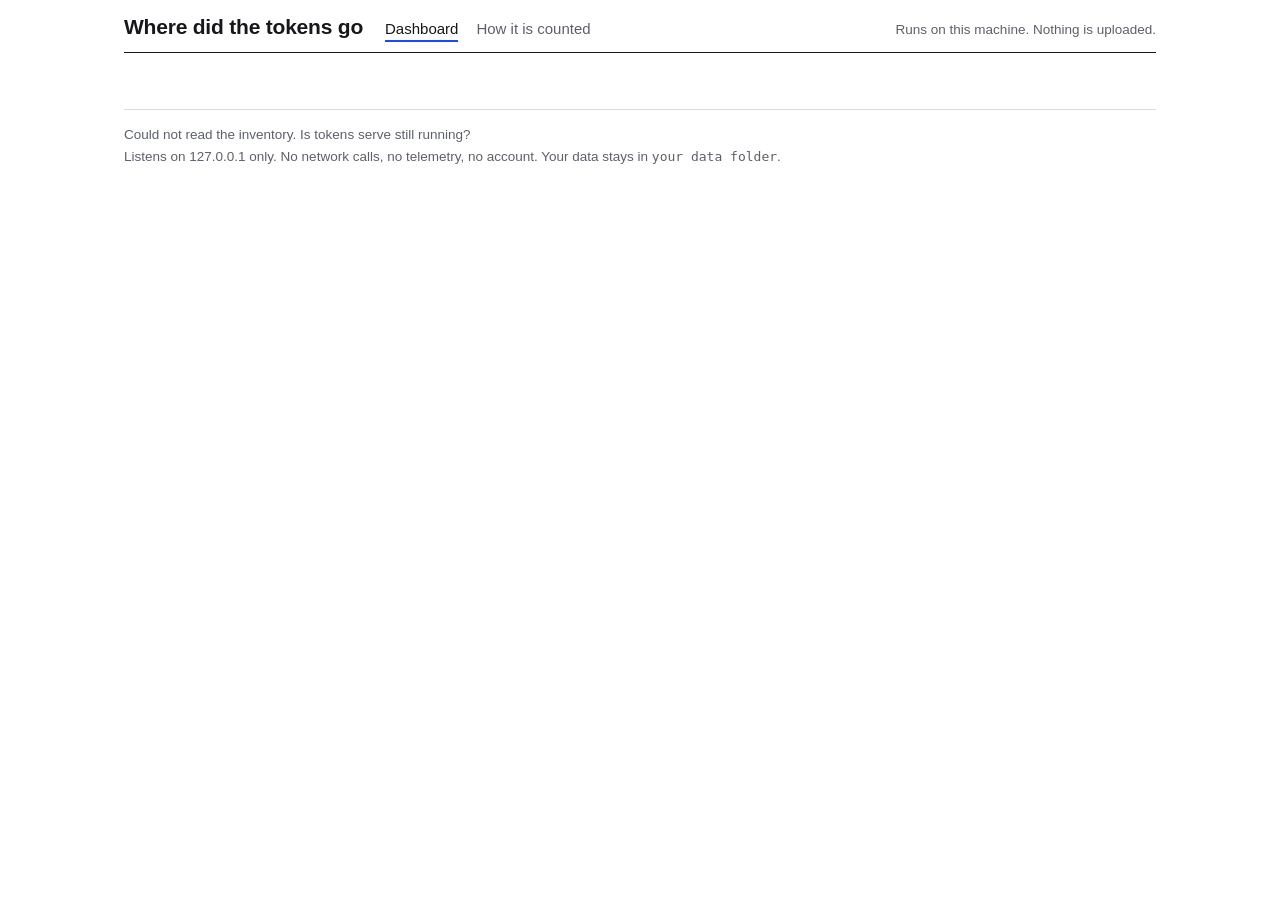
==== wheretokens/web/index.html @ 2ddca437 "Public edition: local token inventory with commands, dashboard and methodology Stdlib only. Reads Cl" ====
<!doctype html>
<html lang="en">
<head>
<meta charset="utf-8">
<meta name="viewport" content="width=device-width,initial-scale=1">
<title>Where did the tokens go</title>
<link rel="icon" href="data:,">
<link rel="stylesheet" href="style.css">
</head>
<body>
<main>
  <header class="top">
    <h1>Where did the tokens go</h1>
    <nav><a href="./" aria-current="page">Dashboard</a><a href="methodology.html">How it is counted</a></nav>
    <span class="private">Runs on this machine. Nothing is uploaded.</span>
  </header>

  <section id="view" hidden>
    <div class="head">
      <div>
        <p class="big"><span id="usd">$0</span><small>estimate at public list price, <span id="span">last 7 days</span>. Not what you paid.</small></p>
        <p class="sub"><b id="tok">0</b> tokens logged · <b id="known">0%</b> of the estimate has a project</p>
      </div>
      <div class="controls">
        <div class="seg" role="group" aria-label="Window">
          <button data-days="7" aria-pressed="true">7 days</button><button data-days="30" aria-pressed="false">30 days</button><button data-days="0" aria-pressed="false">All time</button>
        </div>
        <button class="act" id="rescan">Rescan</button>
      </div>
    </div>

    <div class="slab" id="slab" aria-label="Estimate by project"></div>
    <div class="slab-key"><span>Each block is one project, widest first</span><span>Hatched: unknown, no evidence of a project</span></div>

    <h2>By project</h2>
    <p>A cost gets a project only for a stated reason. Where there is none it stays unknown, and unknown is never hidden.</p>
    <div class="scroll"><table id="projects"><thead><tr><th>Project</th><th class="bar"></th><th class="n">Estimate</th><th class="n hide-s">Tokens</th><th class="n">Share</th></tr></thead><tbody></tbody></table></div>

    <h2>By tool</h2>
    <p>Each tool keeps its own definition of a token. Cursor has no list price here, so it adds tokens and no estimate.</p>
    <div class="scroll"><table id="tools"><thead><tr><th>Tool</th><th class="n">Tokens</th><th class="n">Estimate</th><th class="n hide-s">No price</th><th class="n hide-s">Re-read share</th></tr></thead><tbody></tbody></table></div>

    <h2>By day</h2>
    <p>Estimate per local day, placed by each record's own timestamp.</p>
    <div class="days" id="days"></div>
    <div class="days-key"><span id="d0"></span><span id="d1"></span></div>

    <h2>By model</h2>
    <div class="scroll"><table id="models"><thead><tr><th>Model</th><th class="n">Tokens</th><th class="n">Estimate</th></tr></thead><tbody></tbody></table></div>
  </section>

  <section id="empty" class="empty" hidden>
    <h2>No usage records found</h2>
    <p>This tool reads the logs your coding agents already keep. It found none in the places below.</p>
    <p id="looked"></p>
    <p>Used Claude Code or Codex under another account folder? Set <code>CLAUDE_CONFIG_DIR</code> or <code>CODEX_HOME</code>, then run <code>tokens scan</code>.</p>
  </section>

  <footer class="foot">
    <p id="meta">Reading your records…</p>
    <p>Listens on 127.0.0.1 only. No network calls, no telemetry, no account. Your data stays in <code id="folder">your data folder</code>.</p>
  </footer>
</main>
<script src="app.js"></script>
</body>
</html>
---- wheretokens/web/style.css ----
:root{
  --ink:#16171a; --soft:#5d6068; --line:#dcdcd6; --ground:#fff; --blue:#164bff;
  --b1:#164bff; --b2:#4f74ff; --b3:#8aa2ff; --b4:#bccaff;
  --cond:'Avenir Next Condensed','Avenir Next','Helvetica Neue',Helvetica,sans-serif;
  --text:'Avenir Next','Helvetica Neue',Helvetica,sans-serif;
  --num:'SF Mono',ui-monospace,Menlo,Consolas,monospace;
}
*{box-sizing:border-box}
html{-webkit-text-size-adjust:100%}
body{margin:0;background:var(--ground);color:var(--ink);font:16px/1.45 var(--text)}
main{max-width:1080px;margin:0 auto;padding:16px 24px 96px}
a{color:var(--blue)}
.top{display:flex;flex-wrap:wrap;gap:6px 22px;align-items:baseline;border-bottom:1px solid var(--ink);padding-bottom:10px}
.top h1{font:600 21px/1 var(--cond);margin:0;letter-spacing:-.01em}
.top nav{display:flex;gap:18px;font-size:15px}
.top nav a{text-decoration:none;color:var(--soft)}
.top nav a[aria-current]{color:var(--ink);border-bottom:2px solid var(--blue)}
.top .private{margin-left:auto;font-size:13.5px;color:var(--soft)}

.head{display:flex;flex-wrap:wrap;justify-content:space-between;align-items:flex-end;gap:18px;margin:34px 0 8px}
.big{font:600 76px/.9 var(--cond);letter-spacing:-.02em;font-variant-numeric:tabular-nums;margin:0}
.big small{display:block;font:400 15px/1.4 var(--text);letter-spacing:0;color:var(--soft);margin-top:10px}
.sub{font-size:15px;color:var(--soft);margin:4px 0 0}
.sub b{color:var(--ink);font-weight:600}
.controls{display:flex;gap:10px;align-items:center}
.seg{display:inline-flex;border:1px solid var(--ink)}
.seg button{font:500 14px var(--text);background:none;border:0;padding:7px 13px;cursor:pointer;color:var(--ink)}
.seg button+button{border-left:1px solid var(--ink)}
.seg button[aria-pressed=true]{background:var(--ink);color:#fff}
.act{font:500 14px var(--text);background:var(--blue);color:#fff;border:0;padding:8px 14px;cursor:pointer}
.act[disabled]{opacity:.55;cursor:default}

/* The one device: the whole window's estimate as one slab. Unknown is drawn, hatched, never dropped. */
.slab{display:flex;height:46px;margin:26px 0 6px;border:1px solid var(--ink)}
.slab span{display:flex;align-items:flex-end;height:100%;min-width:2px;overflow:hidden;padding:0 8px 6px;font-size:13px;color:#fff;white-space:nowrap;transition:flex-grow .25s ease-out}
.slab span.lt{color:var(--ink)}
.slab .unk b{background:#fff;color:var(--ink);font-weight:500;padding:0 4px}
.slab b{font-weight:500}
.slab span+span{border-left:1px solid #fff}
.slab .unk{background:repeating-linear-gradient(-45deg,#fff 0 5px,var(--ink) 5px 6px)}
.slab-key{display:flex;justify-content:space-between;font-size:13.5px;color:var(--soft)}

h2{font:600 24px/1.15 var(--cond);margin:46px 0 4px}
h2+p{margin:0 0 10px;color:var(--soft);font-size:15px;max-width:720px}
table{width:100%;border-collapse:collapse;font-size:15px}
th{text-align:left;font-weight:600;font-size:13px;color:var(--soft);border-bottom:1px solid var(--ink);padding:6px 12px 6px 0}
td{border-bottom:1px solid var(--line);padding:9px 12px 9px 0;vertical-align:middle}
th.n{text-align:right}
td.n{text-align:right;font-family:var(--num);font-size:13.5px;font-variant-numeric:tabular-nums;white-space:nowrap}
td.bar{width:34%}
.meter{height:10px;background:var(--b1)}
tr.unk .meter{background:repeating-linear-gradient(-45deg,#fff 0 3px,var(--ink) 3px 4px);border:1px solid var(--ink)}
tr.unk td:first-child{font-style:italic}
.why{display:block;font-size:12.5px;color:var(--soft)}
.tag{font-size:12px;color:var(--soft);border:1px solid var(--line);padding:1px 6px;margin-left:6px;white-space:nowrap}
.scroll{overflow-x:auto}

.days{display:flex;align-items:flex-end;gap:2px;height:120px;border-bottom:1px solid var(--ink);margin-top:12px}
.days i{flex:1;background:var(--b1);min-height:1px}
.days i.zero{background:var(--line)}
.days-key{display:flex;justify-content:space-between;font-size:12.5px;color:var(--soft);font-family:var(--num);margin-top:4px}

.empty{border:1px solid var(--ink);padding:22px 24px;margin-top:30px;max-width:720px}
.empty h2{margin-top:0}
.empty code,.foot code{font-family:var(--num);font-size:13px}
.foot{margin-top:56px;padding-top:12px;border-top:1px solid var(--line);font-size:13.5px;color:var(--soft)}
.foot p{margin:3px 0}

/* Methodology */
.doc{max-width:760px}
.doc h1{font:600 40px/1.05 var(--cond);margin:34px 0 10px}
.doc h2{margin-top:40px}
.doc p,.doc li{font-size:16px}
.doc code{font-family:var(--num);font-size:13.5px;background:#f3f3f0;padding:1px 4px}
.doc pre{background:#f3f3f0;padding:12px 14px;overflow:auto}
.doc pre code{background:none;padding:0}
.doc table{margin:10px 0}

@media (max-width:700px){
  main{padding:12px 16px 72px}
  .big{font-size:56px}
  .top .private{margin-left:0;width:100%}
  td.bar{width:28%}
  .hide-s{display:none}
}
@media (prefers-reduced-motion:reduce){.slab span{transition:none}}
.doc h2+p{color:var(--ink);font-size:16px;margin:6px 0}
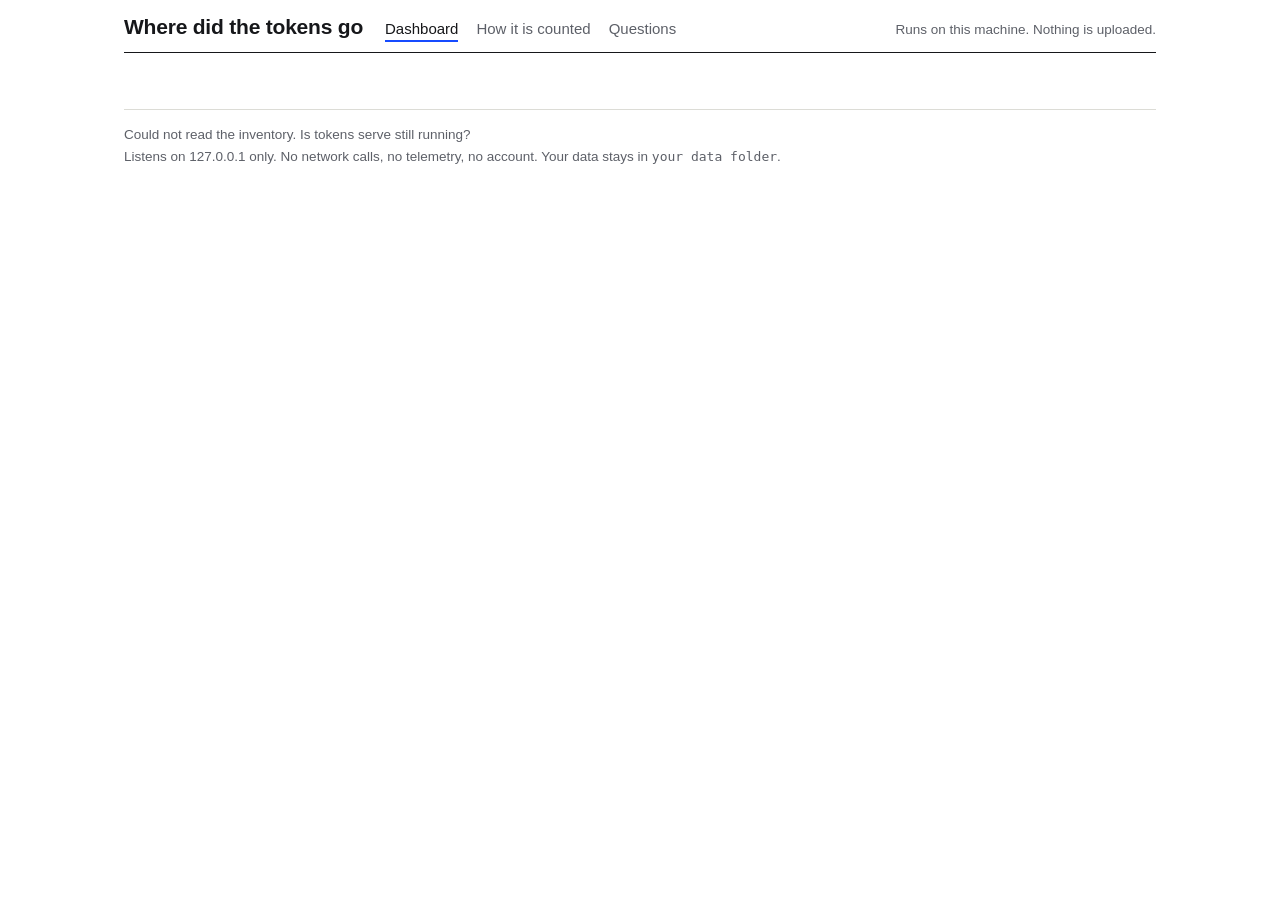
==== commit ebfa4401: "Answer the first questions: DIY path, own projects, privacy, trade-offs, limits Adds GUIDE.md and a " ====
--- a/wheretokens/web/index.html
+++ b/wheretokens/web/index.html
@@ -11,7 +11,7 @@
 <main>
   <header class="top">
     <h1>Where did the tokens go</h1>
-    <nav><a href="./" aria-current="page">Dashboard</a><a href="methodology.html">How it is counted</a></nav>
+    <nav><a href="./" aria-current="page">Dashboard</a><a href="methodology.html">How it is counted</a><a href="guide.html">Questions</a></nav>
     <span class="private">Runs on this machine. Nothing is uploaded.</span>
   </header>
 
